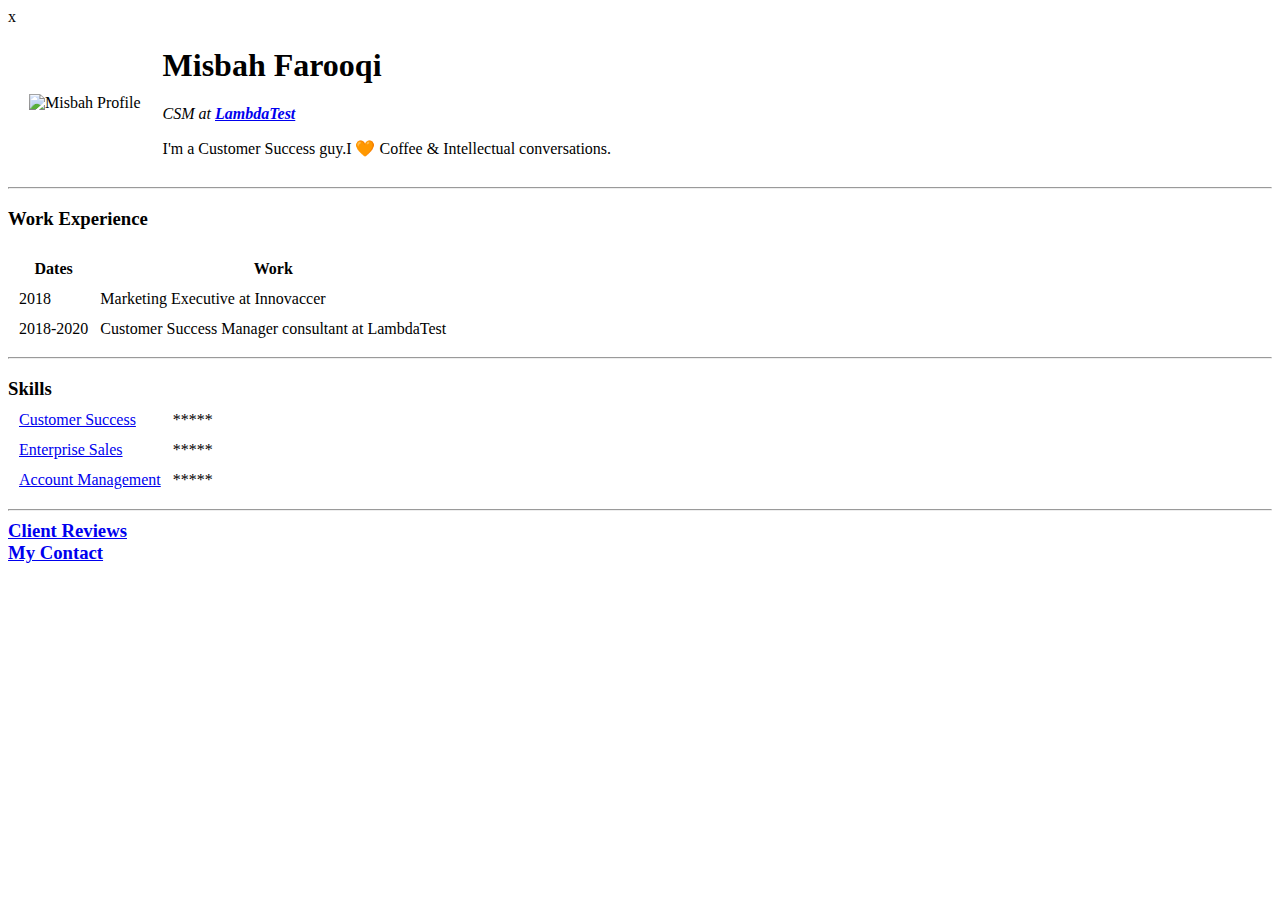
==== index.html @ 2dc6dcf2 "Add Initial CV website files" ====
x
<!DOCTYPE html>
<html lang="en" dir="ltr">

<head>
  <meta charset="utf-8">
  <title>Misbah Personal Site
  </title>
</head>

<body>
  <table cellspacing="20">
    <tr>
      <td> <img src="C:\Users\LenovoT450\Desktop\Web Development\HTML - Personal sites\circle-cropped.png" alt="Misbah Profile">
      </td>
      <td>
        <h1> Misbah Farooqi </h1>
        <p> <em>CSM at <strong><a href="https://www.lambdatest.com/feature"> LambdaTest</a> </strong></em></p>
        <p>I'm a Customer Success guy.I 🧡 Coffee & Intellectual conversations. </p>
      </td>
    </tr>
  </table>
  <hr>

  <h3>Work Experience</h3>
  <table cellspacing="10">
    <thead>
      <tr>
        <th>Dates</th>
        <th>Work</th>
      </tr>
    </thead>
    <tbody> </tbody>
    <tfoot></tfoot>
    <tr>
      <td>2018</td>
      <td>Marketing Executive at Innovaccer</td>
    </tr>
    <tr>
      <td>2018-2020</td>
      <td>Customer Success Manager consultant at LambdaTest</td>
    </tr>

  </table>

  <hr>

  <h3>Skills</h>

    <table cellspacing="10">
      <tr>
        <td><a href="https://www.linkedin.com/in/misbah-farooqi-604b37146/">Customer Success</a></td>
        <td>*****</td>
      </tr>
      <tr>
        <td><a href="https://www.linkedin.com/in/misbah-farooqi-604b37146/">Enterprise Sales</a></td>
        <td>*****</td>
      </tr>
      <tr>
        <td><a href="https://www.linkedin.com/in/misbah-farooqi-604b37146/">Account Management</a></td>
        <td>*****</td>
      </tr>
    </table>

    <hr>
    <a href="Reviews.html">Client Reviews</a>
    <br>
    <a href="Contact.html">My Contact</a>

</body>

</html>
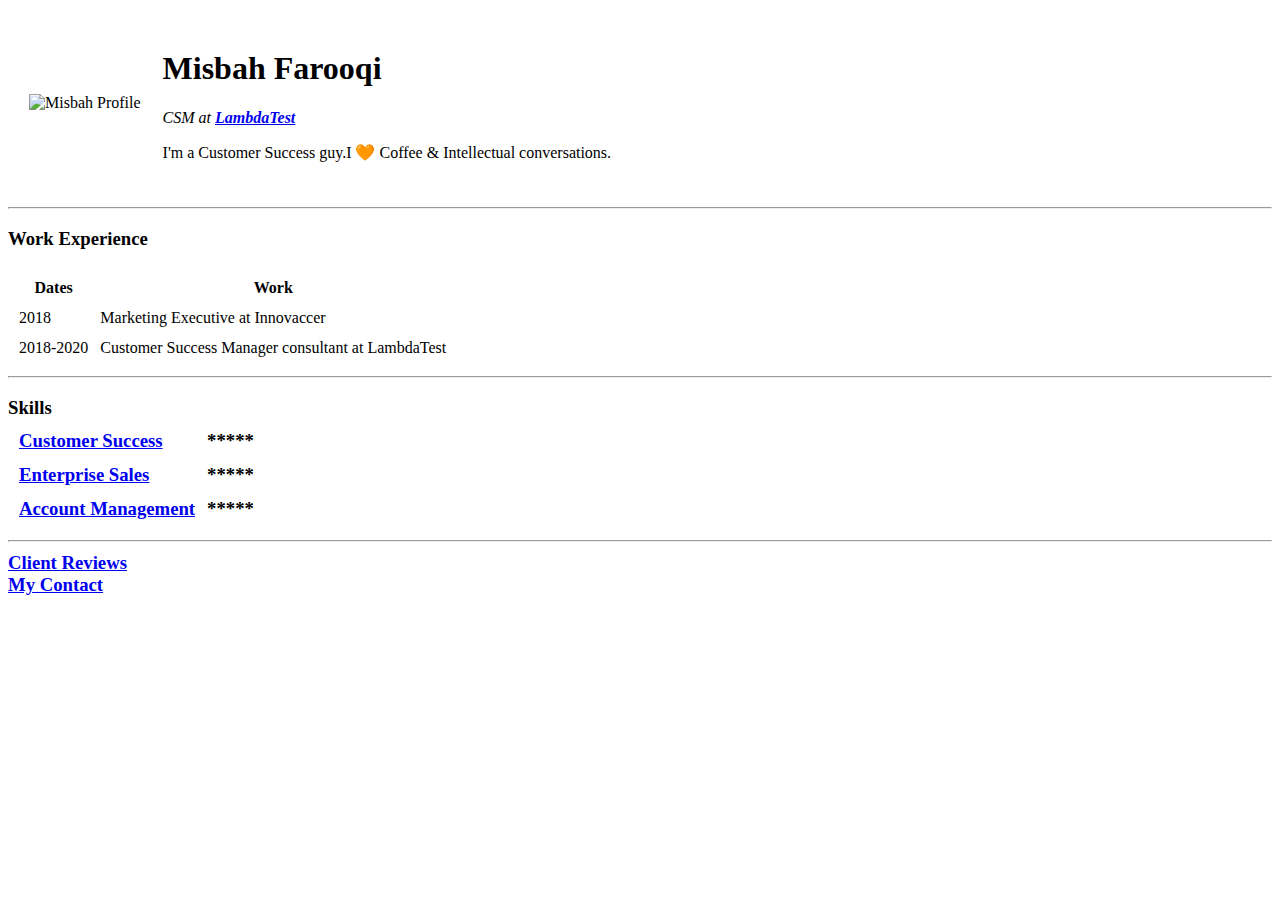
==== commit 8399620d: "Add files via upload" ====
--- a/index.html
+++ b/index.html
@@ -1,11 +1,12 @@
-x
 <!DOCTYPE html>
 <html lang="en" dir="ltr">
 
 <head>
   <meta charset="utf-8">
-  <title>Misbah Personal Site
-  </title>
+  <title>Misbah Personal Site</title>
+
+<link rel="stylesheet" href="css/styles.css">
+
 </head>
 
 <body>
